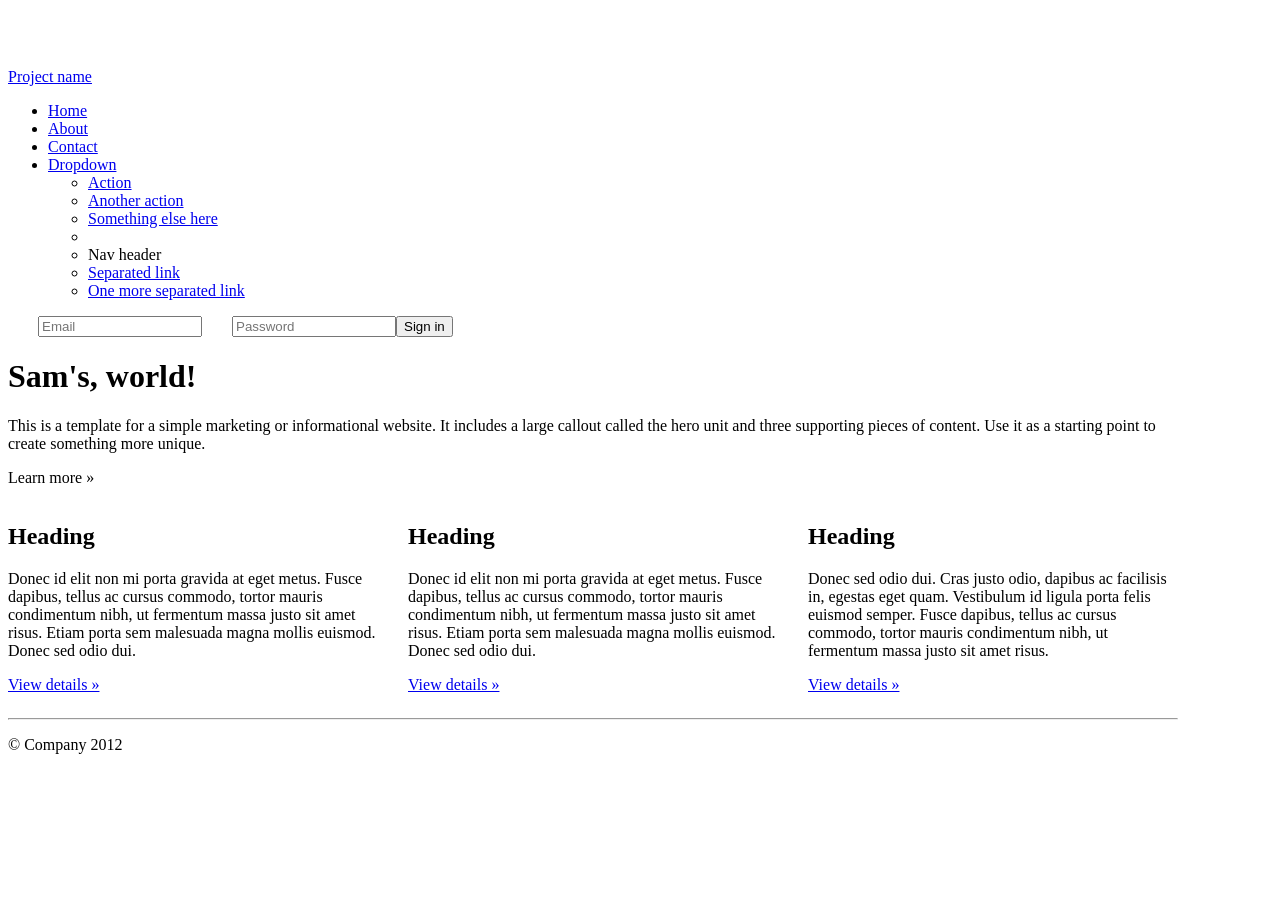
==== index.html @ 7c741786 "added index file and assets dir" ====
<!DOCTYPE html>
<html lang="en">
  <head>
    <meta charset="utf-8">
    <title>Bootstrap, from Twitter</title>
    <meta name="viewport" content="width=device-width, initial-scale=1.0">
    <meta name="description" content="">
    <meta name="author" content="">

    <!-- Le styles -->
    <link href="assets/css/bootstrap.css" rel="stylesheet">
    <style type="text/css">
      body {
        padding-top: 60px;
        padding-bottom: 40px;
      }
    </style>
    <link href="assets/css/bootstrap-responsive.css" rel="stylesheet">

    <!-- Le HTML5 shim, for IE6-8 support of HTML5 elements -->
    <!--[if lt IE 9]>
      <script src="http://html5shim.googlecode.com/svn/trunk/html5.js"></script>
    <![endif]-->

    <!-- Le fav and touch icons -->
    <link rel="shortcut icon" href="assets/ico/favicon.ico">
    <link rel="apple-touch-icon-precomposed" sizes="144x144" href="assets/ico/apple-touch-icon-144-precomposed.png">
    <link rel="apple-touch-icon-precomposed" sizes="114x114" href="assets/ico/apple-touch-icon-114-precomposed.png">
    <link rel="apple-touch-icon-precomposed" sizes="72x72" href="assets/ico/apple-touch-icon-72-precomposed.png">
    <link rel="apple-touch-icon-precomposed" href="assets/ico/apple-touch-icon-57-precomposed.png">
  </head>

  <body>

    <div class="navbar navbar-inverse navbar-fixed-top">
      <div class="navbar-inner">
        <div class="container">
          <a class="btn btn-navbar" data-toggle="collapse" data-target=".nav-collapse">
            <span class="icon-bar"></span>
            <span class="icon-bar"></span>
            <span class="icon-bar"></span>
          </a>
          <a class="brand" href="#">Project name</a>
          <div class="nav-collapse collapse">
            <ul class="nav">
              <li class="active"><a href="#">Home</a></li>
              <li><a href="#about">About</a></li>
              <li><a href="#contact">Contact</a></li>
              <li class="dropdown">
                <a href="#" class="dropdown-toggle" data-toggle="dropdown">Dropdown <b class="caret"></b></a>
                <ul class="dropdown-menu">
                  <li><a href="#">Action</a></li>
                  <li><a href="#">Another action</a></li>
                  <li><a href="#">Something else here</a></li>
                  <li class="divider"></li>
                  <li class="nav-header">Nav header</li>
                  <li><a href="#">Separated link</a></li>
                  <li><a href="#">One more separated link</a></li>
                </ul>
              </li>
            </ul>
            <form class="navbar-form pull-right">
              <input class="span2" type="text" placeholder="Email">
              <input class="span2" type="password" placeholder="Password">
              <button type="submit" class="btn">Sign in</button>
            </form>
          </div><!--/.nav-collapse -->
        </div>
      </div>
    </div>

    <div class="container">

      <!-- Main hero unit for a primary marketing message or call to action -->
      <div class="hero-unit">
        <h1>Sam's, world!</h1>
        <p>This is a template for a simple marketing or informational website. It includes a large callout called the hero unit and three supporting pieces of content. Use it as a starting point to create something more unique.</p>
        <p><a class="btn btn-primary btn-large">Learn more &raquo;</a></p>
      </div>

      <!-- Example row of columns -->
      <div class="row">
        <div class="span4">
          <h2>Heading</h2>
          <p>Donec id elit non mi porta gravida at eget metus. Fusce dapibus, tellus ac cursus commodo, tortor mauris condimentum nibh, ut fermentum massa justo sit amet risus. Etiam porta sem malesuada magna mollis euismod. Donec sed odio dui. </p>
          <p><a class="btn" href="#">View details &raquo;</a></p>
        </div>
        <div class="span4">
          <h2>Heading</h2>
          <p>Donec id elit non mi porta gravida at eget metus. Fusce dapibus, tellus ac cursus commodo, tortor mauris condimentum nibh, ut fermentum massa justo sit amet risus. Etiam porta sem malesuada magna mollis euismod. Donec sed odio dui. </p>
          <p><a class="btn" href="#">View details &raquo;</a></p>
       </div>
        <div class="span4">
          <h2>Heading</h2>
          <p>Donec sed odio dui. Cras justo odio, dapibus ac facilisis in, egestas eget quam. Vestibulum id ligula porta felis euismod semper. Fusce dapibus, tellus ac cursus commodo, tortor mauris condimentum nibh, ut fermentum massa justo sit amet risus.</p>
          <p><a class="btn" href="#">View details &raquo;</a></p>
        </div>
      </div>

      <hr>

      <footer>
        <p>&copy; Company 2012</p>
      </footer>

    </div> <!-- /container -->

    <!-- Le javascript
    ================================================== -->
    <!-- Placed at the end of the document so the pages load faster -->
    <script src="assets/js/jquery.js"></script>
    <script src="assets/js/bootstrap-transition.js"></script>
    <script src="assets/js/bootstrap-alert.js"></script>
    <script src="assets/js/bootstrap-modal.js"></script>
    <script src="assets/js/bootstrap-dropdown.js"></script>
    <script src="assets/js/bootstrap-scrollspy.js"></script>
    <script src="assets/js/bootstrap-tab.js"></script>
    <script src="assets/js/bootstrap-tooltip.js"></script>
    <script src="assets/js/bootstrap-popover.js"></script>
    <script src="assets/js/bootstrap-button.js"></script>
    <script src="assets/js/bootstrap-collapse.js"></script>
    <script src="assets/js/bootstrap-carousel.js"></script>
    <script src="assets/js/bootstrap-typeahead.js"></script>

  </body>
</html>
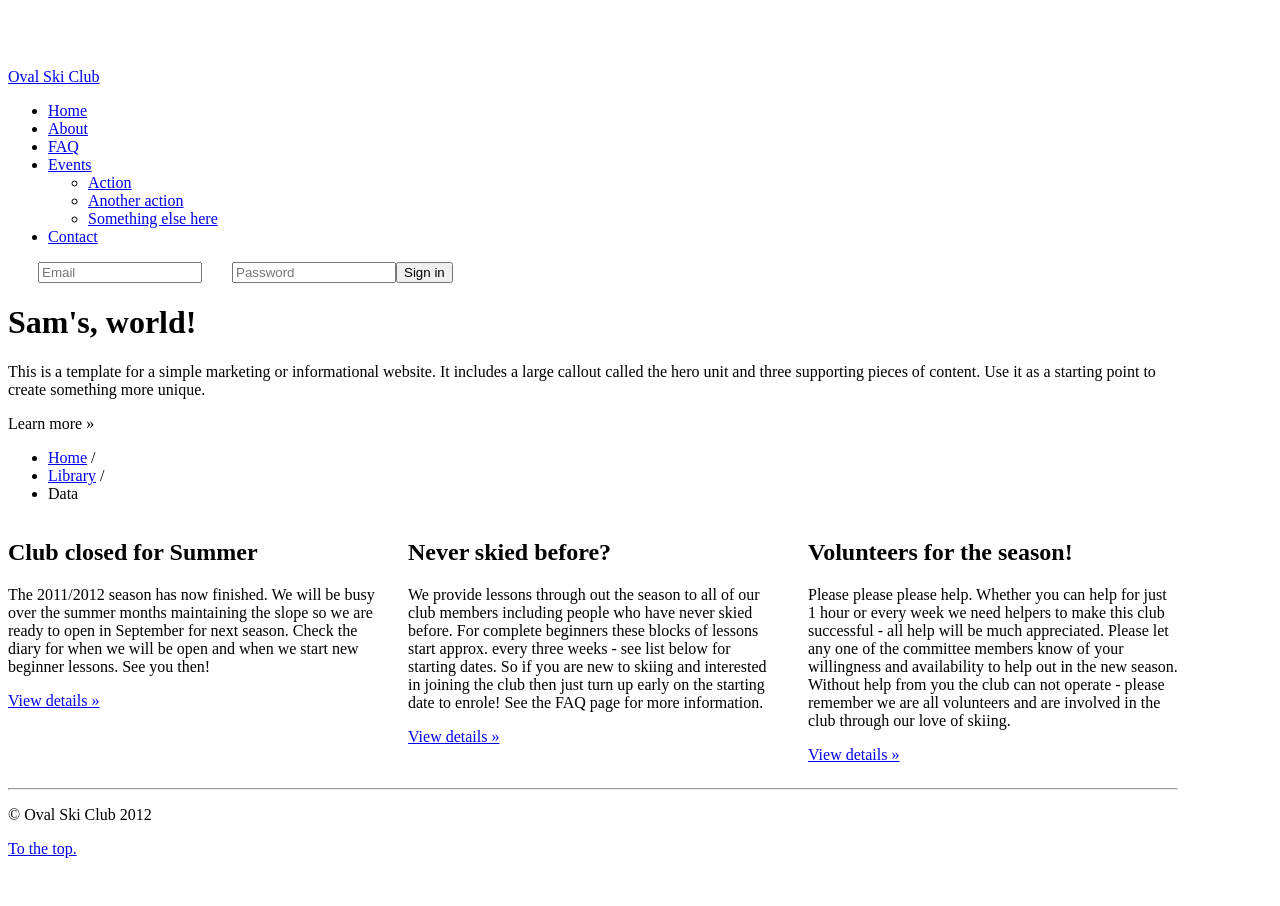
==== commit c0541cef: "Index updated from home Added breadcrumbs, custom menu and a few comments to index.html" ====
--- a/index.html
+++ b/index.html
@@ -1,127 +1,136 @@
-
-<!DOCTYPE html>
-<html lang="en">
-  <head>
-    <meta charset="utf-8">
-    <title>Bootstrap, from Twitter</title>
-    <meta name="viewport" content="width=device-width, initial-scale=1.0">
-    <meta name="description" content="">
-    <meta name="author" content="">
-
-    <!-- Le styles -->
-    <link href="assets/css/bootstrap.css" rel="stylesheet">
-    <style type="text/css">
-      body {
-        padding-top: 60px;
-        padding-bottom: 40px;
-      }
-    </style>
-    <link href="assets/css/bootstrap-responsive.css" rel="stylesheet">
-
-    <!-- Le HTML5 shim, for IE6-8 support of HTML5 elements -->
-    <!--[if lt IE 9]>
-      <script src="http://html5shim.googlecode.com/svn/trunk/html5.js"></script>
-    <![endif]-->
-
-    <!-- Le fav and touch icons -->
-    <link rel="shortcut icon" href="assets/ico/favicon.ico">
-    <link rel="apple-touch-icon-precomposed" sizes="144x144" href="assets/ico/apple-touch-icon-144-precomposed.png">
-    <link rel="apple-touch-icon-precomposed" sizes="114x114" href="assets/ico/apple-touch-icon-114-precomposed.png">
-    <link rel="apple-touch-icon-precomposed" sizes="72x72" href="assets/ico/apple-touch-icon-72-precomposed.png">
-    <link rel="apple-touch-icon-precomposed" href="assets/ico/apple-touch-icon-57-precomposed.png">
-  </head>
-
-  <body>
-
-    <div class="navbar navbar-inverse navbar-fixed-top">
-      <div class="navbar-inner">
-        <div class="container">
-          <a class="btn btn-navbar" data-toggle="collapse" data-target=".nav-collapse">
-            <span class="icon-bar"></span>
-            <span class="icon-bar"></span>
-            <span class="icon-bar"></span>
-          </a>
-          <a class="brand" href="#">Project name</a>
-          <div class="nav-collapse collapse">
-            <ul class="nav">
-              <li class="active"><a href="#">Home</a></li>
-              <li><a href="#about">About</a></li>
-              <li><a href="#contact">Contact</a></li>
-              <li class="dropdown">
-                <a href="#" class="dropdown-toggle" data-toggle="dropdown">Dropdown <b class="caret"></b></a>
-                <ul class="dropdown-menu">
-                  <li><a href="#">Action</a></li>
-                  <li><a href="#">Another action</a></li>
-                  <li><a href="#">Something else here</a></li>
-                  <li class="divider"></li>
-                  <li class="nav-header">Nav header</li>
-                  <li><a href="#">Separated link</a></li>
-                  <li><a href="#">One more separated link</a></li>
-                </ul>
-              </li>
-            </ul>
-            <form class="navbar-form pull-right">
-              <input class="span2" type="text" placeholder="Email">
-              <input class="span2" type="password" placeholder="Password">
-              <button type="submit" class="btn">Sign in</button>
-            </form>
-          </div><!--/.nav-collapse -->
-        </div>
-      </div>
-    </div>
-
-    <div class="container">
-
-      <!-- Main hero unit for a primary marketing message or call to action -->
-      <div class="hero-unit">
-        <h1>Sam's, world!</h1>
-        <p>This is a template for a simple marketing or informational website. It includes a large callout called the hero unit and three supporting pieces of content. Use it as a starting point to create something more unique.</p>
-        <p><a class="btn btn-primary btn-large">Learn more &raquo;</a></p>
-      </div>
-
-      <!-- Example row of columns -->
-      <div class="row">
-        <div class="span4">
-          <h2>Heading</h2>
-          <p>Donec id elit non mi porta gravida at eget metus. Fusce dapibus, tellus ac cursus commodo, tortor mauris condimentum nibh, ut fermentum massa justo sit amet risus. Etiam porta sem malesuada magna mollis euismod. Donec sed odio dui. </p>
-          <p><a class="btn" href="#">View details &raquo;</a></p>
-        </div>
-        <div class="span4">
-          <h2>Heading</h2>
-          <p>Donec id elit non mi porta gravida at eget metus. Fusce dapibus, tellus ac cursus commodo, tortor mauris condimentum nibh, ut fermentum massa justo sit amet risus. Etiam porta sem malesuada magna mollis euismod. Donec sed odio dui. </p>
-          <p><a class="btn" href="#">View details &raquo;</a></p>
-       </div>
-        <div class="span4">
-          <h2>Heading</h2>
-          <p>Donec sed odio dui. Cras justo odio, dapibus ac facilisis in, egestas eget quam. Vestibulum id ligula porta felis euismod semper. Fusce dapibus, tellus ac cursus commodo, tortor mauris condimentum nibh, ut fermentum massa justo sit amet risus.</p>
-          <p><a class="btn" href="#">View details &raquo;</a></p>
-        </div>
-      </div>
-
-      <hr>
-
-      <footer>
-        <p>&copy; Company 2012</p>
-      </footer>
-
-    </div> <!-- /container -->
-
-    <!-- Le javascript
-    ================================================== -->
-    <!-- Placed at the end of the document so the pages load faster -->
-    <script src="assets/js/jquery.js"></script>
-    <script src="assets/js/bootstrap-transition.js"></script>
-    <script src="assets/js/bootstrap-alert.js"></script>
-    <script src="assets/js/bootstrap-modal.js"></script>
-    <script src="assets/js/bootstrap-dropdown.js"></script>
-    <script src="assets/js/bootstrap-scrollspy.js"></script>
-    <script src="assets/js/bootstrap-tab.js"></script>
-    <script src="assets/js/bootstrap-tooltip.js"></script>
-    <script src="assets/js/bootstrap-popover.js"></script>
-    <script src="assets/js/bootstrap-button.js"></script>
-    <script src="assets/js/bootstrap-collapse.js"></script>
-    <script src="assets/js/bootstrap-carousel.js"></script>
-    <script src="assets/js/bootstrap-typeahead.js"></script>
-
-  </body>
-</html>
+
+<!DOCTYPE html>
+<html lang="en">
+  <head>
+    <meta charset="utf-8">
+    <title>Home</title>
+    <meta name="viewport" content="width=device-width, initial-scale=1.0">
+    <meta name="description" content="">
+    <meta name="author" content="">
+
+    <!-- Le styles -->
+    <link href="assets/css/bootstrap.css" rel="stylesheet">
+    <style type="text/css">
+      body {
+        padding-top: 60px;
+        padding-bottom: 40px;
+      }
+    </style>
+    <link href="assets/css/bootstrap-responsive.css" rel="stylesheet">
+
+    <!-- Le HTML5 shim, for IE6-8 support of HTML5 elements -->
+    <!--[if lt IE 9]>
+      <script src="http://html5shim.googlecode.com/svn/trunk/html5.js"></script>
+    <![endif]-->
+
+    <!-- Le fav and touch icons -->
+    <link rel="shortcut icon" href="assets/ico/favicon.ico">
+    <link rel="apple-touch-icon-precomposed" sizes="144x144" href="assets/ico/apple-touch-icon-144-precomposed.png">
+    <link rel="apple-touch-icon-precomposed" sizes="114x114" href="assets/ico/apple-touch-icon-114-precomposed.png">
+    <link rel="apple-touch-icon-precomposed" sizes="72x72" href="assets/ico/apple-touch-icon-72-precomposed.png">
+    <link rel="apple-touch-icon-precomposed" href="assets/ico/apple-touch-icon-57-precomposed.png">
+  </head>
+
+  <body>
+    <!-- MAIN MENU -->
+    <div class="navbar navbar navbar-fixed-top">            <!-- '-inverse' for a different coloured menu -->
+      <div class="navbar-inner">
+        <div class="container">
+          <a class="btn btn-navbar" data-toggle="collapse" data-target=".nav-collapse">
+            <span class="icon-bar"></span>
+            <span class="icon-bar"></span>
+            <span class="icon-bar"></span>
+          </a>
+          <a class="brand" href="#">Oval Ski Club</a>
+          <div class="nav-collapse collapse">
+            <ul class="nav">
+              <li class="active"><a href="#">Home</a></li>
+              <li><a href="#about">About</a></li>
+              <li><a href="#about">FAQ</a></li>
+              <li class="dropdown">
+                <a href="#" class="dropdown-toggle" data-toggle="dropdown">Events <b class="caret"></b></a>
+                <ul class="dropdown-menu">
+                  <li><a href="#">Action</a></li>
+                  <li><a href="#">Another action</a></li>
+                  <li><a href="#">Something else here</a></li>
+                </ul>
+              </li>
+              <li><a href="#contact">Contact</a></li>
+              
+            </ul>
+            <form class="navbar-form pull-right">
+              <input class="span2" type="text" placeholder="Email">
+              <input class="span2" type="password" placeholder="Password">
+              <button type="submit" class="btn">Sign in</button>
+            </form>
+          </div><!--/.nav-collapse -->
+        </div>
+      </div>
+    </div>
+
+    <div class="container">
+
+      <!-- Main hero unit for a primary marketing message or call to action -->
+      <div class="hero-unit">
+        <h1>Sam's, world!</h1>
+        <p>This is a template for a simple marketing or informational website. It includes a large callout called the hero unit and three supporting pieces of content. Use it as a starting point to create something more unique.</p>
+        <p><a class="btn btn-primary btn-large">Learn more &raquo;</a></p>
+      </div>
+
+      <!-- Breadcrumbs -->
+      <ul class="breadcrumb">
+        <li><a href="#">Home</a> <span class="divider">/</span></li>
+        <li><a href="#">Library</a> <span class="divider">/</span></li>
+        <li class="active">Data</li>
+      </ul>
+
+      <!-- Example row of columns -->
+      <div class="row">
+        <div class="span4">
+          <h2>Club closed for Summer</h2>
+          <p>The 2011/2012 season has now finished. We will be busy over the summer months maintaining the slope so we are ready to open in September for next season. Check the diary for when we will be open and when we start new beginner lessons. See you then! </p>
+          <p><a class="btn" href="#">View details &raquo;</a></p>
+        </div>
+        <div class="span4">
+          <h2>Never skied before?</h2>
+          <p>We provide lessons through out the season to all of our club members including people who have never skied before. For complete beginners these blocks of lessons start approx. every three weeks - see list below for starting dates. So if you are new to skiing and interested in joining the club then just turn up early on the starting date to enrole! See the FAQ page for more information. </p>
+          <p><a class="btn" href="#">View details &raquo;</a></p>
+       </div>
+        <div class="span4">
+          <h2>Volunteers for the season!</h2>
+          <p>Please please please help. Whether you can help for just 1 hour or every week we need helpers to make this club successful - all help will be much appreciated.
+Please let any one of the committee members know of your willingness and availability to help out in the new season. Without help from you the club can not operate - please remember we are all volunteers and are involved in the club through our love of skiing.</p>
+          <p><a class="btn" href="#">View details &raquo;</a></p>
+        </div>
+      </div>
+
+      <hr>
+
+      <footer>
+        <p>&copy; Oval Ski Club 2012</p>
+        <a class="btn btn-link"  href="#"><i class="icon-chevron-up"></i> To the top.</a>
+
+
+      </footer>
+
+    </div> <!-- /container -->
+
+    <!-- Le javascript
+    ================================================== -->
+    <!-- Placed at the end of the document so the pages load faster -->
+    <script src="assets/js/jquery.js"></script>
+    <script src="assets/js/bootstrap-transition.js"></script>
+    <script src="assets/js/bootstrap-alert.js"></script>
+    <script src="assets/js/bootstrap-modal.js"></script>
+    <script src="assets/js/bootstrap-dropdown.js"></script>
+    <script src="assets/js/bootstrap-scrollspy.js"></script>
+    <script src="assets/js/bootstrap-tab.js"></script>
+    <script src="assets/js/bootstrap-tooltip.js"></script>
+    <script src="assets/js/bootstrap-popover.js"></script>
+    <script src="assets/js/bootstrap-button.js"></script>
+    <script src="assets/js/bootstrap-collapse.js"></script>
+    <script src="assets/js/bootstrap-carousel.js"></script>
+    <script src="assets/js/bootstrap-typeahead.js"></script>
+
+  </body>
+</html>
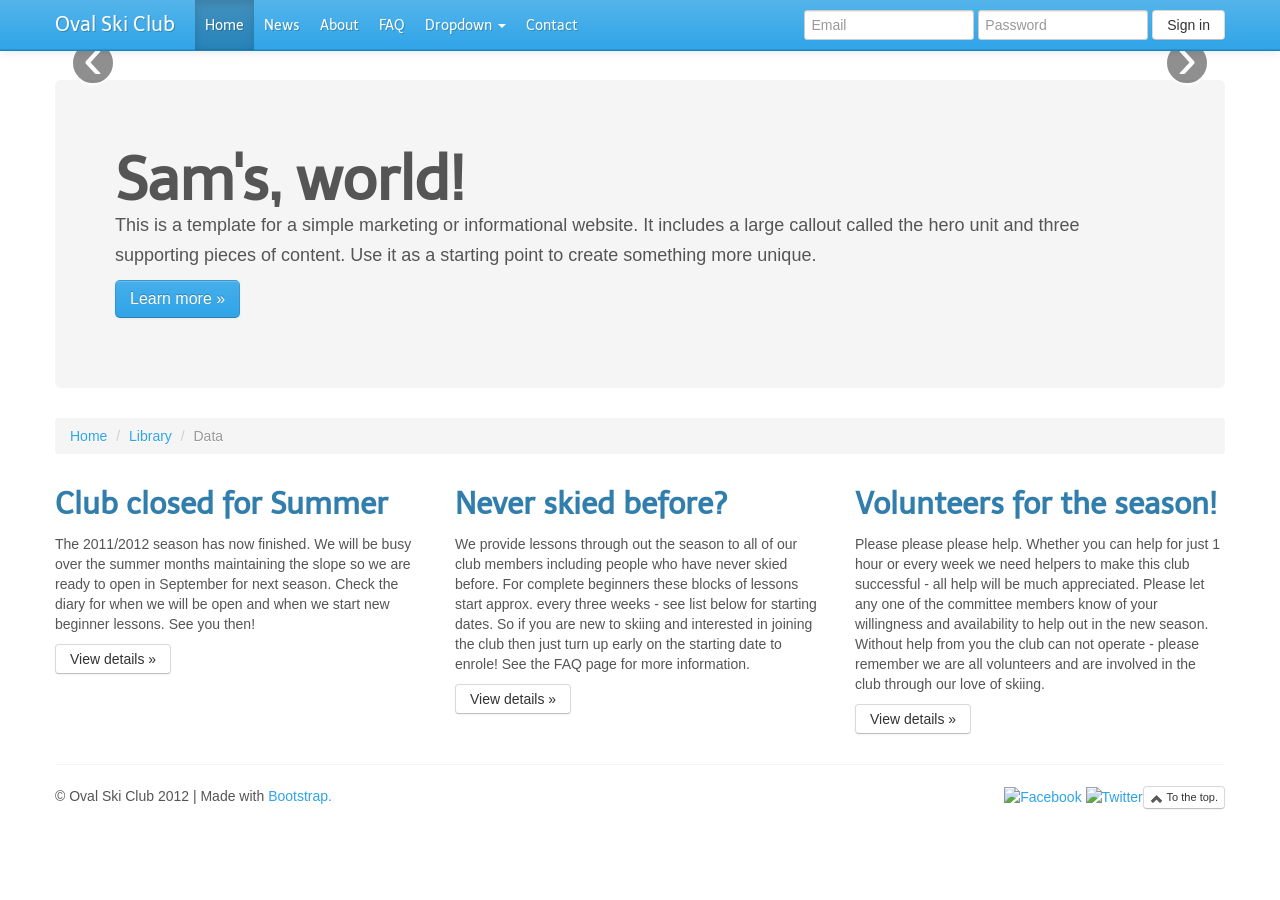
==== commit 05e5f78d: "Updated from home Carousel Added, Social media icons, more info and new pages." ====
--- a/index.html
+++ b/index.html
@@ -1,4 +1,3 @@
-
 <!DOCTYPE html>
 <html lang="en">
   <head>
@@ -8,7 +7,7 @@
     <meta name="description" content="">
     <meta name="author" content="">
 
-    <!-- Le styles -->
+    <!-- The styles -->
     <link href="assets/css/bootstrap.css" rel="stylesheet">
     <style type="text/css">
       body {
@@ -18,12 +17,12 @@
     </style>
     <link href="assets/css/bootstrap-responsive.css" rel="stylesheet">
 
-    <!-- Le HTML5 shim, for IE6-8 support of HTML5 elements -->
+    <!-- The HTML5 shim, for IE6-8 support of HTML5 elements -->
     <!--[if lt IE 9]>
       <script src="http://html5shim.googlecode.com/svn/trunk/html5.js"></script>
     <![endif]-->
 
-    <!-- Le fav and touch icons -->
+    <!-- The fav and touch icons -->
     <link rel="shortcut icon" href="assets/ico/favicon.ico">
     <link rel="apple-touch-icon-precomposed" sizes="144x144" href="assets/ico/apple-touch-icon-144-precomposed.png">
     <link rel="apple-touch-icon-precomposed" sizes="114x114" href="assets/ico/apple-touch-icon-114-precomposed.png">
@@ -33,7 +32,7 @@
 
   <body>
     <!-- MAIN MENU -->
-    <div class="navbar navbar navbar-fixed-top">            <!-- '-inverse' for a different coloured menu -->
+    <div class="navbar navbar-fixed-top">            <!-- '-inverse' for a different coloured menu -->
       <div class="navbar-inner">
         <div class="container">
           <a class="btn btn-navbar" data-toggle="collapse" data-target=".nav-collapse">
@@ -41,23 +40,27 @@
             <span class="icon-bar"></span>
             <span class="icon-bar"></span>
           </a>
-          <a class="brand" href="#">Oval Ski Club</a>
+          <a class="brand" href="index.html">Oval Ski Club</a>
           <div class="nav-collapse collapse">
             <ul class="nav">
-              <li class="active"><a href="#">Home</a></li>
-              <li><a href="#about">About</a></li>
-              <li><a href="#about">FAQ</a></li>
+              <li class="active"><a href="index.html">Home</a></li>
+              <li><a href="about.html">News</a></li>
+              <li><a href="about.html">About</a></li>
+              <li><a href="faq.html">FAQ</a></li>
               <li class="dropdown">
-                <a href="#" class="dropdown-toggle" data-toggle="dropdown">Events <b class="caret"></b></a>
-                <ul class="dropdown-menu">
+                <a href="#" class="dropdown-toggle" data-toggle="dropdown">Dropdown <b class="caret"></b></a>
+                <ul class="dropdown-menu" role="menu" aria-labelledby="dLabel">
                   <li><a href="#">Action</a></li>
                   <li><a href="#">Another action</a></li>
                   <li><a href="#">Something else here</a></li>
+                  <li class="divider"></li>
+                  <li class="nav-header">Nav header</li>
+                  <li><a href="#">Separated link</a></li>
+                  <li><a href="#">One more separated link</a></li>
                 </ul>
               </li>
-              <li><a href="#contact">Contact</a></li>
-              
-            </ul>
+              <li><a href="#contact">Contact</a></li>              
+            </ul>            
             <form class="navbar-form pull-right">
               <input class="span2" type="text" placeholder="Email">
               <input class="span2" type="password" placeholder="Password">
@@ -69,6 +72,38 @@
     </div>
 
     <div class="container">
+
+      <!-- Carousel-->
+      <div id="myCarousel" class="carousel slide">
+        <!-- Carousel items -->
+        <div class="carousel-inner">
+          <div class="item active"><img src="assets/img/carousel1.jpg" alt=""/>
+            <div class="carousel-caption">
+            <h4>First Thumbnail label</h4>
+            <p>Cras justo odio, dapibus ac facilisis in, egestas eget quam. Donec id elit non mi porta gravida at eget metus. Nullam id dolor id nibh ultricies vehicula ut id elit.</p>
+            </div>  
+          </div>
+          <div class="item">
+          <img src="assets/img/carousel2.jpg" alt=""/>
+            <div class="carousel-caption">
+            <h4>First Thumbnail label</h4>
+            <p>Cras justo odio, dapibus ac facilisis in, egestas eget quam. Donec id elit non mi porta gravida at eget metus. Nullam id dolor id nibh ultricies vehicula ut id elit.</p>
+            </div>  
+          </div>
+          <div class="item">
+          <img src="assets/img/carousel3.jpg" alt=""/>
+            <div class="carousel-caption">
+            <h4>First Thumbnail label</h4>
+            <p>Cras justo odio, dapibus ac facilisis in, egestas eget quam. Donec id elit non mi porta gravida at eget metus. Nullam id dolor id nibh ultricies vehicula ut id elit.</p>
+            </div>  
+          </div>
+        </div>
+        <!-- Carousel nav -->
+        <a class="left carousel-control" href="#myCarousel" data-slide="prev">&lsaquo;</a>
+        <a class="right carousel-control" href="#myCarousel" data-slide="next">&rsaquo;</a>
+      </div>
+      
+
 
       <!-- Main hero unit for a primary marketing message or call to action -->
       <div class="hero-unit">
@@ -107,20 +142,30 @@
       <hr>
 
       <footer>
-        <p>&copy; Oval Ski Club 2012</p>
-        <a class="btn btn-link"  href="#"><i class="icon-chevron-up"></i> To the top.</a>
+        <div class="row">
+          <div class="span4">
+          <p>&copy; Oval Ski Club 2012 |  Made with 
+          <a target="_blank" href="http://getbootstrap.com">Bootstrap.</a></p>
+          </div>
+          <div class="pull-right">       
+            <a href="http://www.facebook.com/group.php?gid=2256597544" target="_blank"> <img src="assets/img/facebook-icon.png" alt="Facebook"/></a>
+            <a href="http://www.twitter.com" target="_blank"> <img src="assets/img/twitter-icon.png" alt="Twitter"/></a>
+            <a class="btn btn-mini pull-right"  href="#"><i class="icon-chevron-up"></i> To the top.</a>
+          </div>
+        </div>
 
 
       </footer>
 
     </div> <!-- /container -->
 
-    <!-- Le javascript
+       <!-- The javascript
     ================================================== -->
     <!-- Placed at the end of the document so the pages load faster -->
-    <script src="assets/js/jquery.js"></script>
-    <script src="assets/js/bootstrap-transition.js"></script>
-    <script src="assets/js/bootstrap-alert.js"></script>
+    <script src="assets/js/jquery-1.8.2.js"></script>
+    <script src="assets/js/bootstrap.js"></script>
+    <script src="assets/js/bootstrap.min.js"></script>
+     
     <script src="assets/js/bootstrap-modal.js"></script>
     <script src="assets/js/bootstrap-dropdown.js"></script>
     <script src="assets/js/bootstrap-scrollspy.js"></script>
@@ -130,7 +175,8 @@
     <script src="assets/js/bootstrap-button.js"></script>
     <script src="assets/js/bootstrap-collapse.js"></script>
     <script src="assets/js/bootstrap-carousel.js"></script>
-    <script src="assets/js/bootstrap-typeahead.js"></script>
+    <script src="assets/js/bootstrap-typeahead.js"></script> 
+
 
   </body>
 </html>
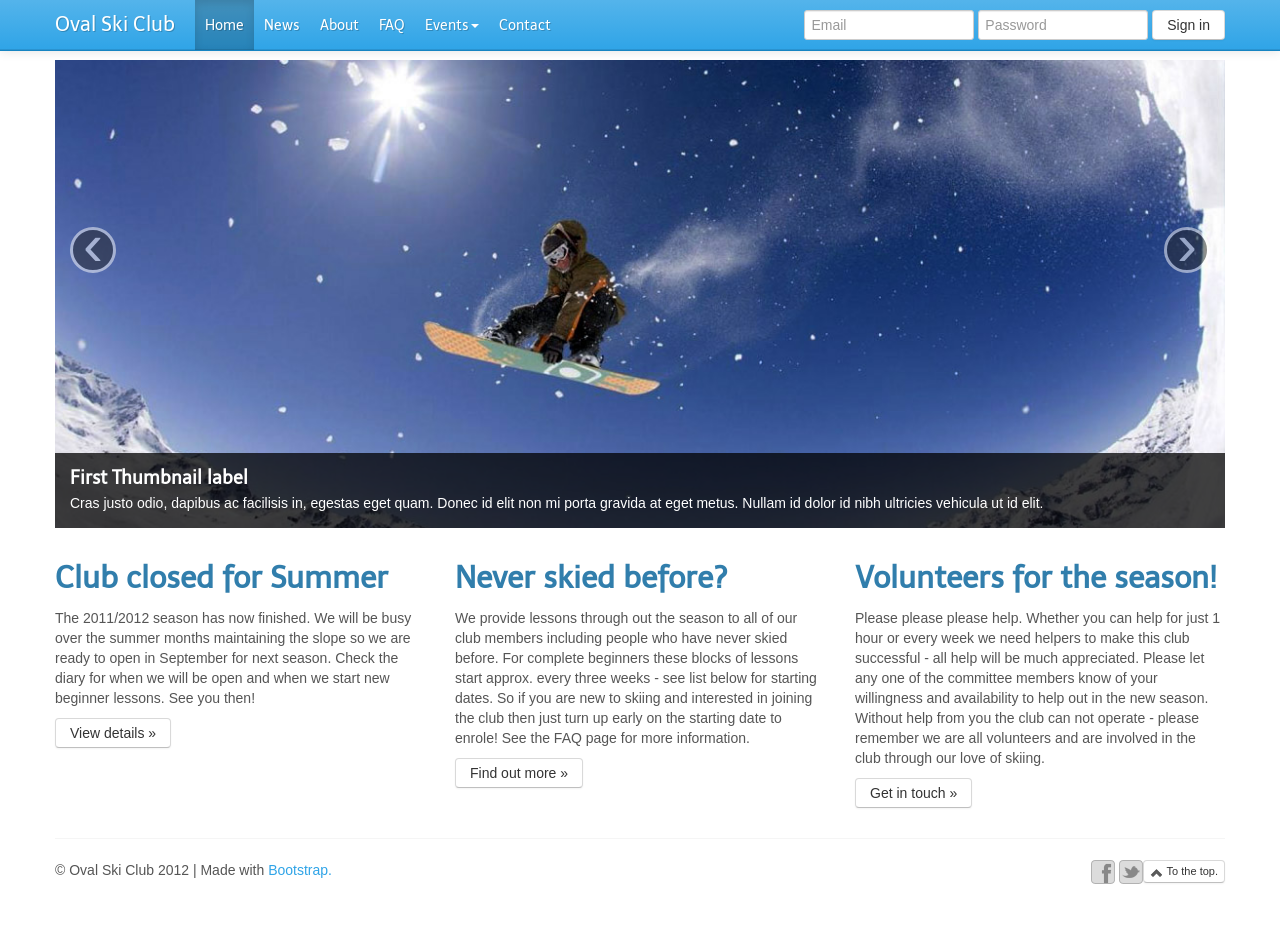
==== commit 0ad01e5a: "Update from home. Index, about and news pages updated with content. Committee, and instructors list " ====
--- a/index.html
+++ b/index.html
@@ -44,22 +44,19 @@
           <div class="nav-collapse collapse">
             <ul class="nav">
               <li class="active"><a href="index.html">Home</a></li>
-              <li><a href="about.html">News</a></li>
+              <li><a href="news.html">News</a></li>
               <li><a href="about.html">About</a></li>
               <li><a href="faq.html">FAQ</a></li>
               <li class="dropdown">
-                <a href="#" class="dropdown-toggle" data-toggle="dropdown">Dropdown <b class="caret"></b></a>
+                <a href="events.html" class="dropdown-toggle" data-toggle="dropdown">Events<b class="caret"></b></a>
                 <ul class="dropdown-menu" role="menu" aria-labelledby="dLabel">
-                  <li><a href="#">Action</a></li>
-                  <li><a href="#">Another action</a></li>
-                  <li><a href="#">Something else here</a></li>
-                  <li class="divider"></li>
-                  <li class="nav-header">Nav header</li>
-                  <li><a href="#">Separated link</a></li>
-                  <li><a href="#">One more separated link</a></li>
+                  <li><a href="events.html#ClubSessions">Club Sessions</a></li>
+                  <li><a href="events.html#Social">Social</a></li>
+                  <li><a href="events.html#Racing">Racing</a></li>
+                  <li><a href="events.html#Holiday">Holiday</a></li>
                 </ul>
               </li>
-              <li><a href="#contact">Contact</a></li>              
+              <li><a href="contact.html">Contact</a></li>              
             </ul>            
             <form class="navbar-form pull-right">
               <input class="span2" type="text" placeholder="Email">
@@ -70,6 +67,7 @@
         </div>
       </div>
     </div>
+    <!-- END MAIN MENU -->
 
     <div class="container">
 
@@ -102,40 +100,24 @@
         <a class="left carousel-control" href="#myCarousel" data-slide="prev">&lsaquo;</a>
         <a class="right carousel-control" href="#myCarousel" data-slide="next">&rsaquo;</a>
       </div>
-      
 
-
-      <!-- Main hero unit for a primary marketing message or call to action -->
-      <div class="hero-unit">
-        <h1>Sam's, world!</h1>
-        <p>This is a template for a simple marketing or informational website. It includes a large callout called the hero unit and three supporting pieces of content. Use it as a starting point to create something more unique.</p>
-        <p><a class="btn btn-primary btn-large">Learn more &raquo;</a></p>
-      </div>
-
-      <!-- Breadcrumbs -->
-      <ul class="breadcrumb">
-        <li><a href="#">Home</a> <span class="divider">/</span></li>
-        <li><a href="#">Library</a> <span class="divider">/</span></li>
-        <li class="active">Data</li>
-      </ul>
-
-      <!-- Example row of columns -->
+      <!-- Row of columns -->
       <div class="row">
         <div class="span4">
           <h2>Club closed for Summer</h2>
           <p>The 2011/2012 season has now finished. We will be busy over the summer months maintaining the slope so we are ready to open in September for next season. Check the diary for when we will be open and when we start new beginner lessons. See you then! </p>
-          <p><a class="btn" href="#">View details &raquo;</a></p>
+          <p><a class="btn" href="about.html">View details &raquo;</a></p>
         </div>
         <div class="span4">
           <h2>Never skied before?</h2>
           <p>We provide lessons through out the season to all of our club members including people who have never skied before. For complete beginners these blocks of lessons start approx. every three weeks - see list below for starting dates. So if you are new to skiing and interested in joining the club then just turn up early on the starting date to enrole! See the FAQ page for more information. </p>
-          <p><a class="btn" href="#">View details &raquo;</a></p>
+          <p><a class="btn" href="about.html">Find out more &raquo;</a></p>
        </div>
         <div class="span4">
           <h2>Volunteers for the season!</h2>
           <p>Please please please help. Whether you can help for just 1 hour or every week we need helpers to make this club successful - all help will be much appreciated.
-Please let any one of the committee members know of your willingness and availability to help out in the new season. Without help from you the club can not operate - please remember we are all volunteers and are involved in the club through our love of skiing.</p>
-          <p><a class="btn" href="#">View details &raquo;</a></p>
+          Please let any one of the committee members know of your willingness and availability to help out in the new season. Without help from you the club can not operate - please remember we are all volunteers and are involved in the club through our love of skiing.</p>
+          <p><a class="btn" href="contact.html">Get in touch &raquo;</a></p>
         </div>
       </div>
 
@@ -153,8 +135,6 @@
             <a class="btn btn-mini pull-right"  href="#"><i class="icon-chevron-up"></i> To the top.</a>
           </div>
         </div>
-
-
       </footer>
 
     </div> <!-- /container -->
